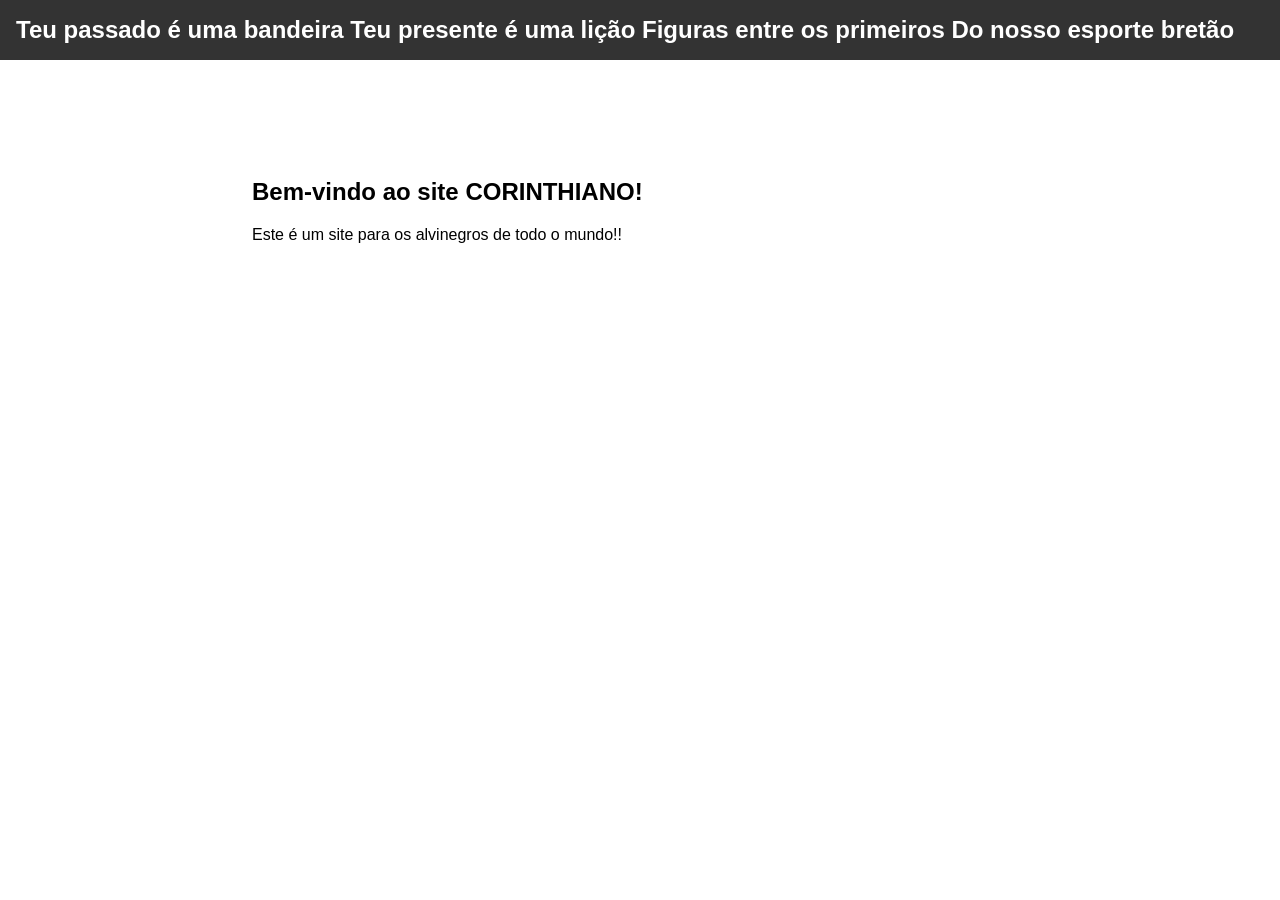
==== index.html @ 6620efc9 "Add files via upload" ====
<!DOCTYPE html>
<html lang="pt-br">
<head>
    <meta charset="UTF-8">
    <meta name="viewport" content="width=device-width, initial-scale=1.0">
    <title>O joão acabou, obg pela participação...</title>
    <link rel="stylesheet" href="style.css">
    <link rel="stylesheet" href="https://cdnjs.cloudflare.com/ajax/libs/font-awesome/5.15.3/css/all.min.css">
</head>
<body>

    <header class="header">
        <div class="logo">Teu passado é uma bandeira
Teu presente é uma lição
Figuras entre os primeiros
Do nosso esporte bretão</div>
        <button id="menu-toggle" class="menu-toggle">
            <i class="fas fa-bars"></i>
        </button>
    </header>

    <aside id="drawer-menu" class="drawer-menu">
        <nav>
            <ul>
                <li><a href="#inicio">Início</a></li>
                <li><a href="#sobre">Sobre</a></li>
                <li><a href="#servicos">Serviços</a></li>
                <li><a href="#contato">Contato</a></li>
            </ul>
        </nav>
    </aside>

    <main class="main-content">
        <section id="inicio">
            <h1>Bem-vindo ao site CORINTHIANO!</h1>
            <p>Este é um site para os alvinegros de todo o mundo!!</p>
        </section>
    </main>

    <script src="script.js"></script>
</body>
</html>
---- style.css ----
body {
    font-family: Arial, sans-serif;
    margin: 0;
    padding: 0;
}

/* Cabeçalho */
.header {
    display: flex;
    justify-content: space-between;
    align-items: center;
    background-color: #333;
    color: white;
    padding: 1rem;
}

.logo {
    font-size: 1.5rem;
    font-weight: bold;
}

.menu-toggle {
    background: none;
    border: none;
    color: white;
    font-size: 1.5rem;
    cursor: pointer;
}

/* Menu Lateral (Drawer Menu) */
.drawer-menu {
    position: fixed;
    top: 0;
    left: -250px; /* Esconde o menu fora da tela */
    width: 250px;
    height: 100%;
    background-color: #222;
    color: white;
    padding-top: 5rem;
    transition: left 0.3s ease; /* Transição suave */
    z-index: 1000;
}

.drawer-menu.open {
    left: 0; /* Move o menu para dentro da tela */
}

.drawer-menu ul {
    list-style: none;
    padding: 0;
}

.drawer-menu li a {
    display: block;
    padding: 1rem;
    color: white;
    text-decoration: none;
    transition: background-color 0.2s;
}

.drawer-menu li a:hover {
    background-color: #555;
}

/* Conteúdo principal */
.main-content {
    padding: 2rem;
    transition: margin-left 0.3s ease;
}

/* Responsividade: Exibe o menu lateral em telas maiores */
@media (min-width: 768px) {
    .menu-toggle {
        display: none; /* Esconde o botão do menu */
    }

    .drawer-menu {
        position: static; /* Volta à posição normal */
        width: 200px;
        height: auto;
        background: none;
        padding-top: 0;
        left: 0; /* Garante que está visível */
    }

    .drawer-menu nav ul {
        display: flex;
    }

    .drawer-menu li a {
        padding: 0.5rem 1rem;
    }

    .main-content {
        margin-left: 220px; /* Afasta o conteúdo do menu fixo */
    }

    /* Se você quiser manter o drawer menu, mas com outro comportamento:
    - Ocultar o botão de menu.
    - Exibir o menu lateral de forma permanente.
    - Ajustar o layout do conteúdo principal.
    */
}
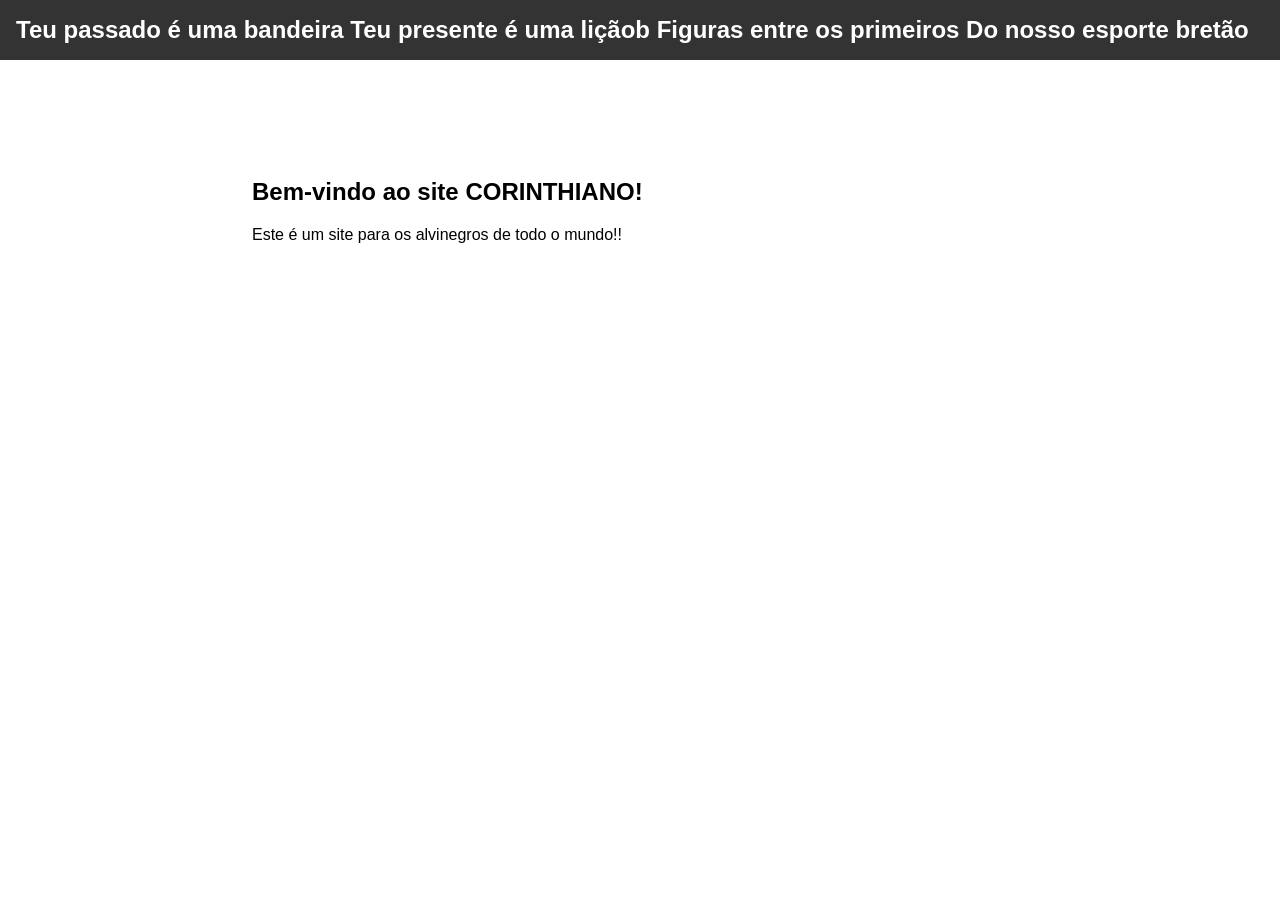
==== commit b1275b2d: "Add files via upload" ====
--- a/index.html
+++ b/index.html
@@ -10,10 +10,7 @@
 <body>
 
     <header class="header">
-        <div class="logo">Teu passado é uma bandeira
-Teu presente é uma lição
-Figuras entre os primeiros
-Do nosso esporte bretão</div>
+        <div class="logo">Teu passado é uma bandeira Teu presente é uma liçãob Figuras entre os primeiros Do nosso esporte bretão</div>
         <button id="menu-toggle" class="menu-toggle">
             <i class="fas fa-bars"></i>
         </button>
@@ -36,7 +33,7 @@
             <p>Este é um site para os alvinegros de todo o mundo!!</p>
         </section>
     </main>
-
+    <script src="app.js"></script>
     <script src="script.js"></script>
 </body>
 </html>
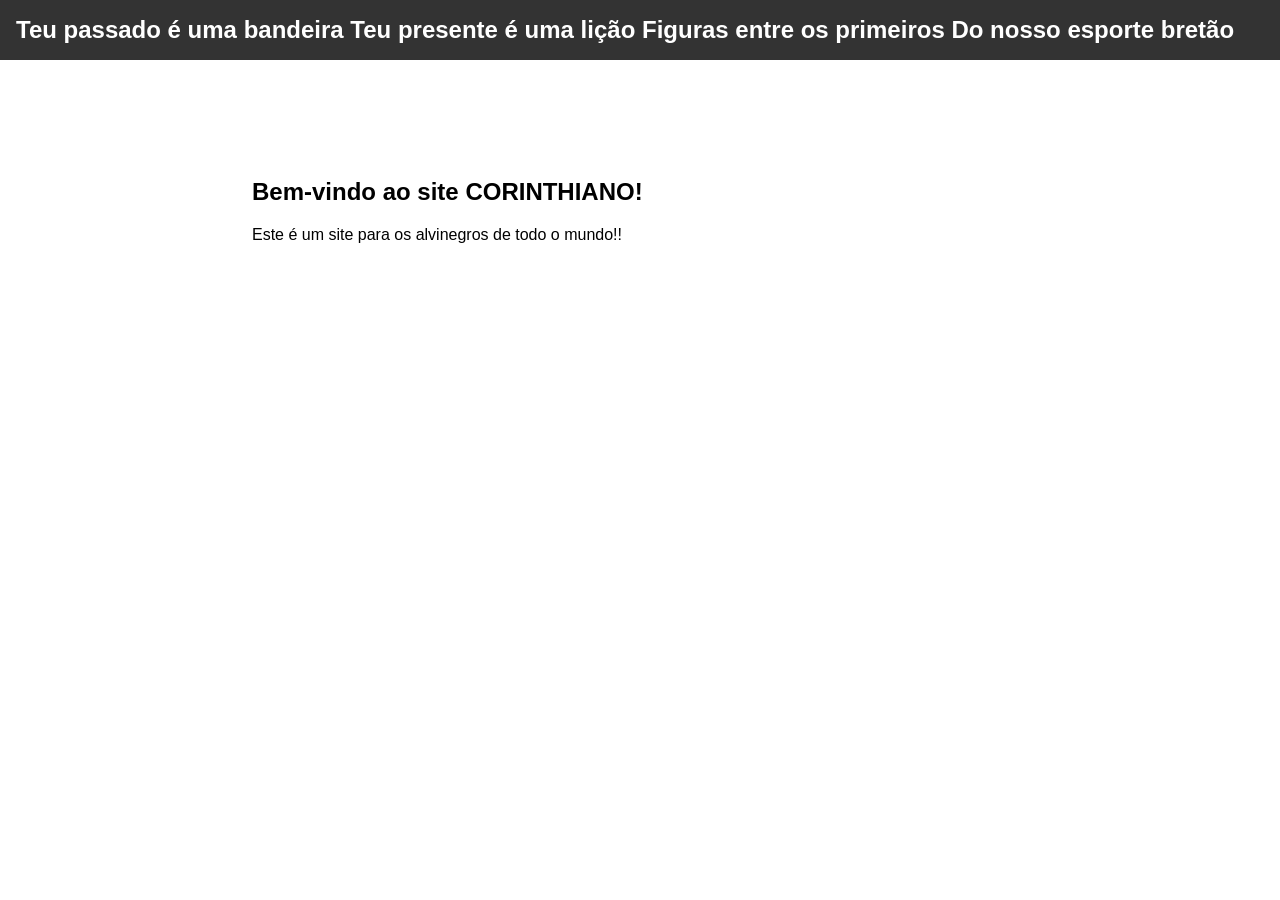
==== commit 3ff6f2f5: "Update index.html" ====
--- a/index.html
+++ b/index.html
@@ -10,7 +10,7 @@
 <body>
 
     <header class="header">
-        <div class="logo">Teu passado é uma bandeira Teu presente é uma liçãob Figuras entre os primeiros Do nosso esporte bretão</div>
+        <div class="logo">Teu passado é uma bandeira Teu presente é uma lição Figuras entre os primeiros Do nosso esporte bretão</div>
         <button id="menu-toggle" class="menu-toggle">
             <i class="fas fa-bars"></i>
         </button>
@@ -37,3 +37,4 @@
     <script src="script.js"></script>
 </body>
 </html>
+
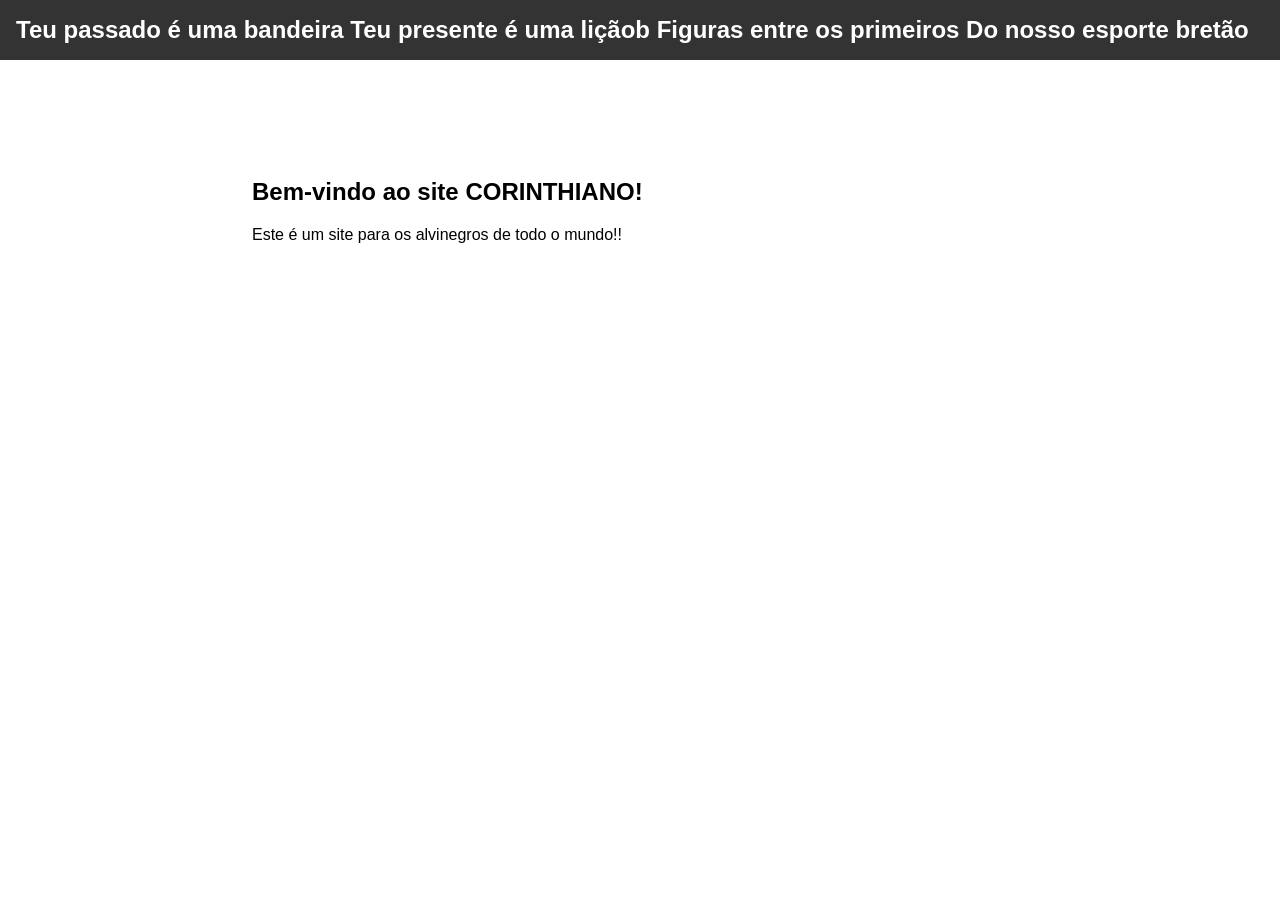
==== commit d69f17da: "Add files via upload" ====
--- a/index.html
+++ b/index.html
@@ -6,11 +6,23 @@
     <title>O joão acabou, obg pela participação...</title>
     <link rel="stylesheet" href="style.css">
     <link rel="stylesheet" href="https://cdnjs.cloudflare.com/ajax/libs/font-awesome/5.15.3/css/all.min.css">
+    <script>
+  if ('serviceWorker' in navigator) {
+    window.addEventListener('load', () => {
+      navigator.serviceWorker.register('/PDM/sw.js').then(registration => {
+        console.log('Service Worker registrado com sucesso:', registration);
+      }).catch(error => {
+        console.log('Falha ao registrar Service Worker:', error);
+      });
+    });
+  }
+</script>
+<link rel="manifest" href="manifest.json">
 </head>
 <body>
 
     <header class="header">
-        <div class="logo">Teu passado é uma bandeira Teu presente é uma lição Figuras entre os primeiros Do nosso esporte bretão</div>
+        <div class="logo">Teu passado é uma bandeira Teu presente é uma liçãob Figuras entre os primeiros Do nosso esporte bretão</div>
         <button id="menu-toggle" class="menu-toggle">
             <i class="fas fa-bars"></i>
         </button>
@@ -33,8 +45,8 @@
             <p>Este é um site para os alvinegros de todo o mundo!!</p>
         </section>
     </main>
+    
     <script src="app.js"></script>
     <script src="script.js"></script>
 </body>
-</html>
-
+</html>
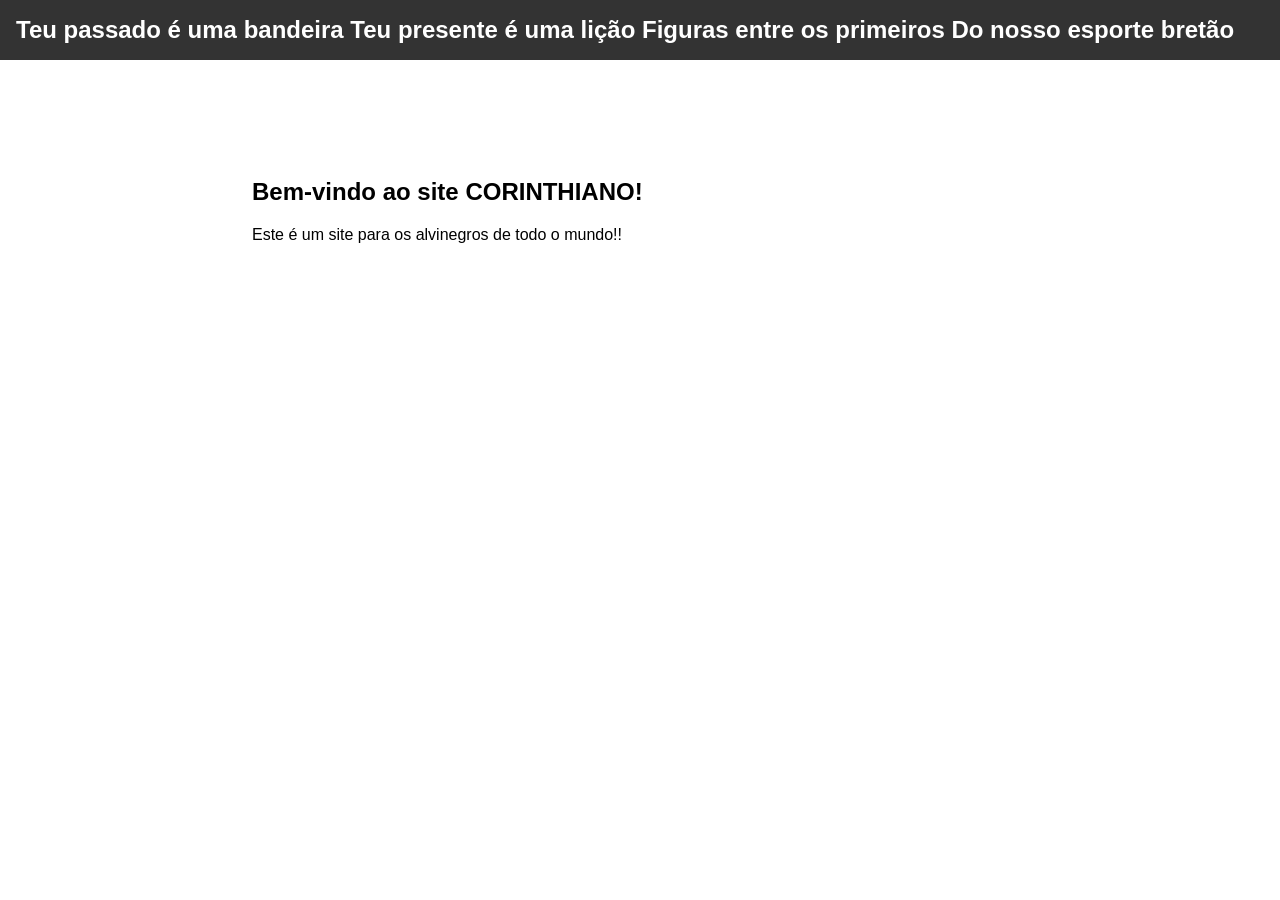
==== commit bf80cabc: "Update index.html" ====
--- a/index.html
+++ b/index.html
@@ -22,7 +22,7 @@
 <body>
 
     <header class="header">
-        <div class="logo">Teu passado é uma bandeira Teu presente é uma liçãob Figuras entre os primeiros Do nosso esporte bretão</div>
+        <div class="logo">Teu passado é uma bandeira Teu presente é uma lição Figuras entre os primeiros Do nosso esporte bretão</div>
         <button id="menu-toggle" class="menu-toggle">
             <i class="fas fa-bars"></i>
         </button>
@@ -46,7 +46,8 @@
         </section>
     </main>
     
-    <script src="app.js"></script>
     <script src="script.js"></script>
 </body>
-</html>+
+</html>
+
